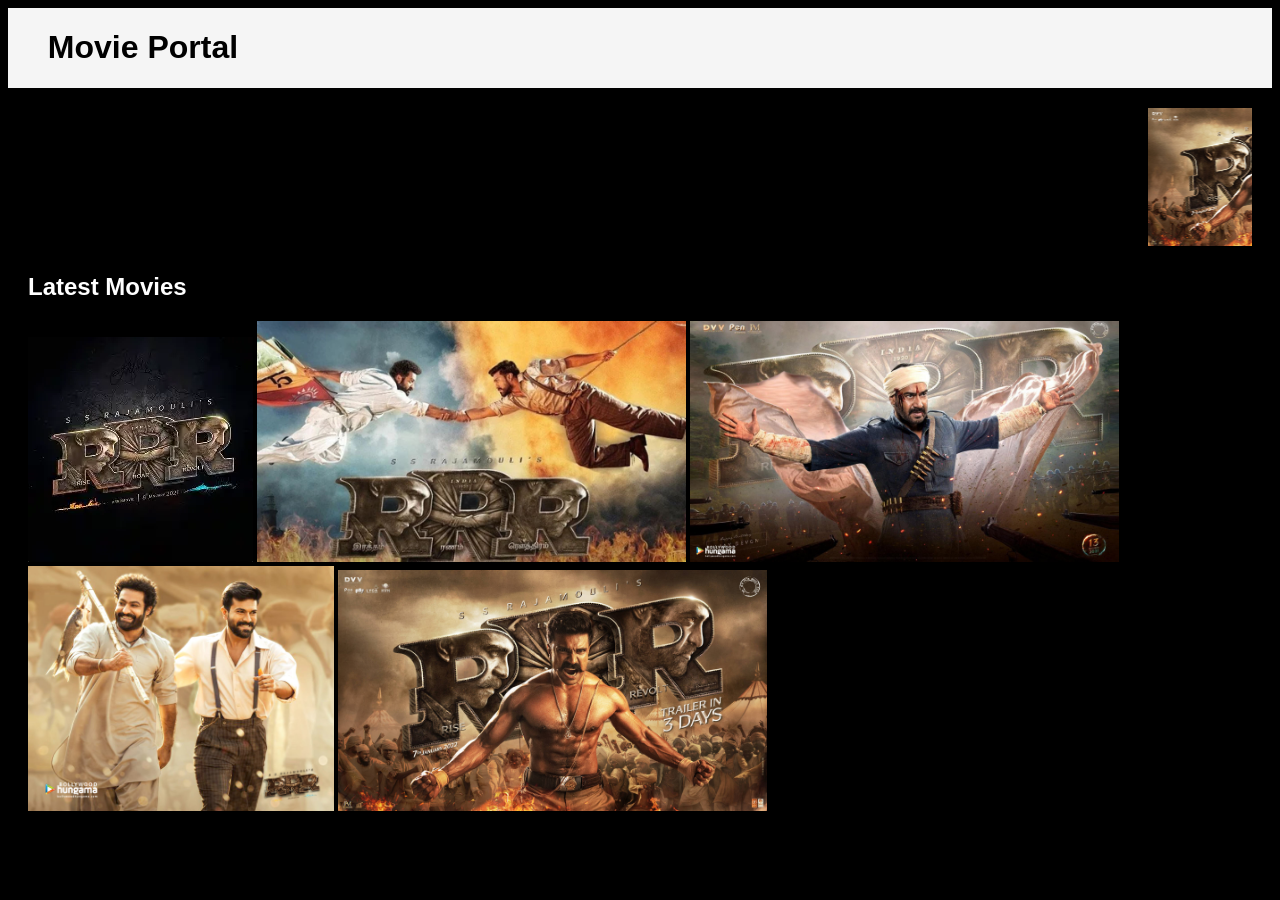
==== index.html @ c9611dec "my website added" ====
<!DOCTYPE html>
<html lang="en">
<head>
    <meta charset="UTF-8">
    <meta name="viewport" content="width=device-width, initial-scale=1.0">
    <title>movies portal</title>
    <link rel="stylesheet" href="./css/shiva.css">
</head>
<body>
  <header>
    <div class="box">
    <img src="../project/image/pngimg.com - letter_s_PNG30.png" alt="" width="3%">

    <h1>Movie Portal</h1></div>
    <!-- <hr> -->
  </header>
  <div class="contain">
      <marquee ><img src="image/image.png" alt="" width="20%">
      <img src="image/6380864.jpg" alt="" width="20%">
      <img src="image/image.png" alt="" width="20%">
         <img src="image/th.webp" alt="" width="10%"></marquee>
<br>
<h2>Latest Movies</h2>
<a href="../page1.html"><img src="image/th.webp" alt="Latest Movie"></a>
<a href=""><img src="image/10053253.jpg" alt="" width="35%"></a>
<a href=""><img src="image/6380864.jpg" alt="" width="35%"></a>
<a href=""><img src="image/RRR-4-7.jpg" alt="" width="25%"></a>
<a href=""><img src="image/image.png" alt="" width="35%"></a>
  </div>

  <footer>

  </footer>
</body>
</html>
---- css/shiva.css ----
*{
    font-family: Arial, Helvetica, sans-serif;
    background-color: black;
}

h1{
    background: whitesmoke;
}
.box{
    background-color: whitesmoke;
    display: flex ;
    justify-content:flex-start;
    align-items: center

;
padding-left: 2px;

}
.contain{
    padding: 20px;

    /* background-color: antiquewhite; */
}
h2{
    color: white;
}
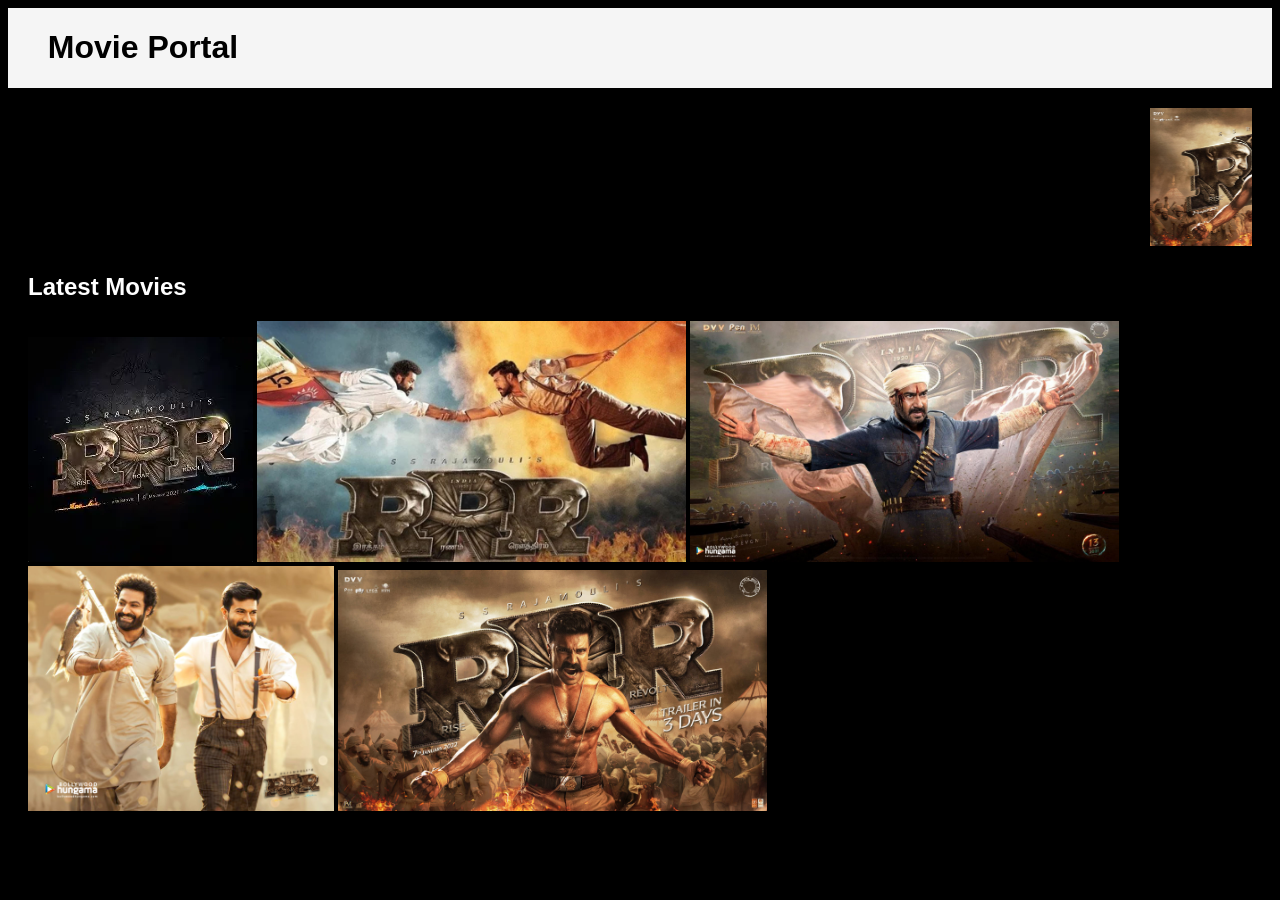
==== commit b0043601: "update1" ====
--- a/index.html
+++ b/index.html
@@ -21,7 +21,7 @@
          <img src="image/th.webp" alt="" width="10%"></marquee>
 <br>
 <h2>Latest Movies</h2>
-<a href="../page1.html"><img src="image/th.webp" alt="Latest Movie"></a>
+<a href="./movies/page1.html"><img src="image/th.webp" alt="Latest Movie"></a>
 <a href=""><img src="image/10053253.jpg" alt="" width="35%"></a>
 <a href=""><img src="image/6380864.jpg" alt="" width="35%"></a>
 <a href=""><img src="image/RRR-4-7.jpg" alt="" width="25%"></a>
